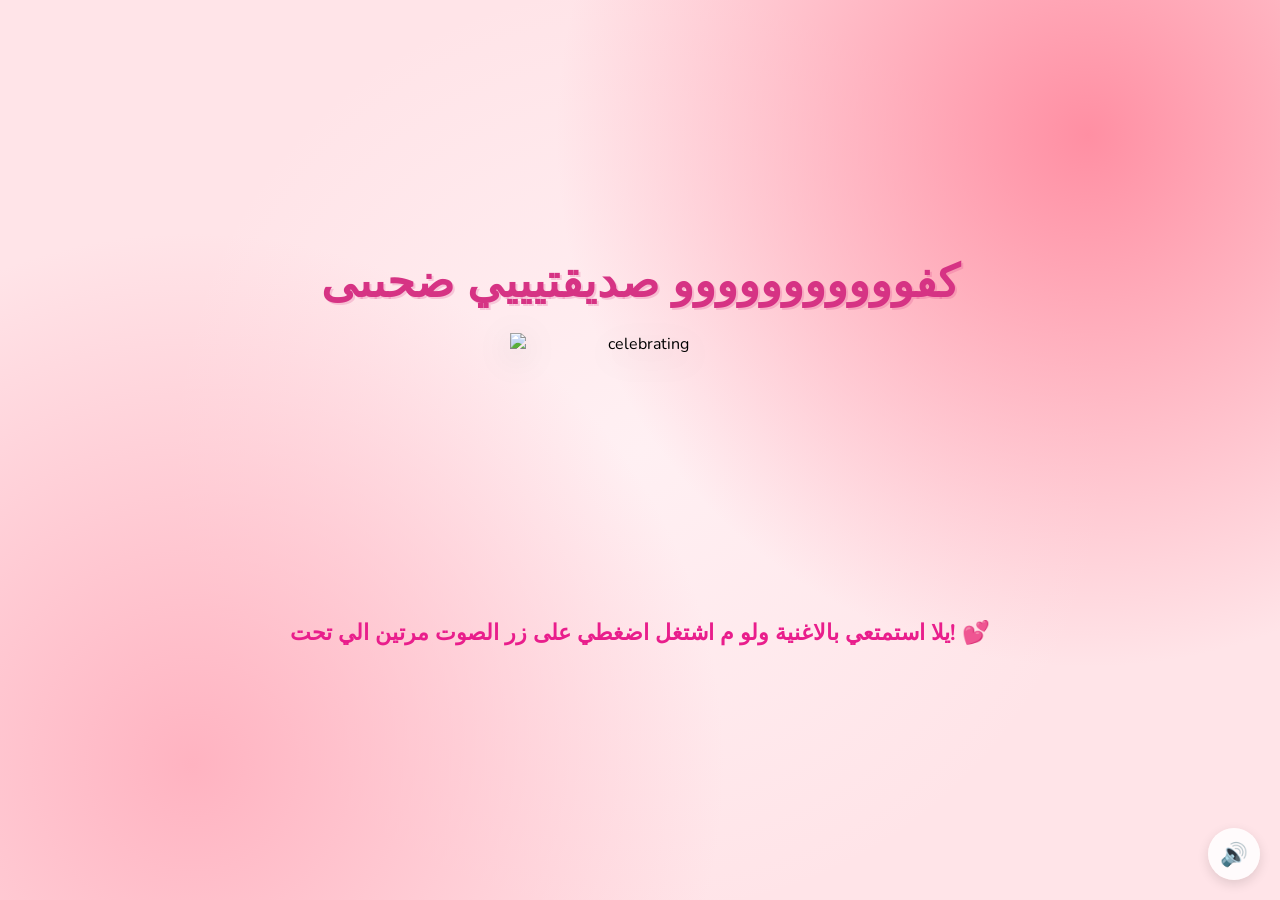
==== yes.html @ 80cbaa51 "Add files via upload" ====
<!DOCTYPE html>
<html lang="en">
<head>
    <meta charset="UTF-8">
    <meta name="viewport" content="width=device-width, initial-scale=1.0">
    <title>Yay! 🎉</title>
    <link rel="preconnect" href="https://fonts.googleapis.com">
    <link href="https://fonts.googleapis.com/css2?family=Nunito:wght@400;700;800;900&display=swap" rel="stylesheet">
    <link rel="stylesheet" href="style.css">
    <script src="https://cdn.jsdelivr.net/npm/canvas-confetti@1.9.2/dist/confetti.browser.min.js"></script>
</head>
<body>
    <div class="hearts-bg"></div>

    <div class="container yes-container">
        <h1 class="yes-title">كفووووووووووو  صديقتيييي ضحىىى</h1>

        <div class="gif-container">
            <img id="cat-gif" src="https://media.tenor.com/eNHbizSfVb0AAAAj/lovemode-cute.gif" alt="celebrating">
        </div>

        <p class="yes-message">يلا  استمتعي بالاغنية ولو م اشتغل اضغطي على زر الصوت مرتين الي  تحت! 💕</p>
    </div>

    <audio id="bg-music" loop>
        <source src="music/qqww.mp3" type="audio/mpeg">
    </audio>

    <button id="music-toggle" onclick="toggleMusic()" title="Toggle music">🔊</button>

    <script src="yes-script.js"></script>
</body>
</html>
---- style.css ----
* {
    margin: 0;
    padding: 0;
    box-sizing: border-box;
}

body {
    background-color: #FFE4E8;
    font-family: 'Nunito', sans-serif;
    min-height: 100vh;
    display: flex;
    justify-content: center;
    align-items: center;
    overflow: hidden;
    background-image:
        radial-gradient(circle at 15% 85%, #ffb3c1 0%, transparent 40%),
        radial-gradient(circle at 85% 15%, #ff8fa3 0%, transparent 40%),
        radial-gradient(circle at 50% 50%, #fff0f3 0%, transparent 60%);
}

/* Floating hearts background */
.hearts-bg {
    position: fixed;
    top: 0; left: 0; right: 0; bottom: 0;
    pointer-events: none;
    z-index: 0;
    overflow: hidden;
}

.hearts-bg::before,
.hearts-bg::after {
    content: '💕 💗 💖 💝 💓';
    position: absolute;
    font-size: 1.5rem;
    opacity: 0.15;
    animation: floatHearts 12s linear infinite;
    white-space: nowrap;
    top: 100%;
    left: 10%;
}

.hearts-bg::after {
    animation-delay: 6s;
    left: 60%;
    content: '💗 💕 💓 💖 💝';
}

@keyframes floatHearts {
    from { transform: translateY(0); opacity: 0.15; }
    to { transform: translateY(-110vh); opacity: 0; }
}

.container {
    position: relative;
    z-index: 1;
    text-align: center;
    padding: 40px 20px;
}

h1 {
    font-size: 2.4rem;
    color: #d63384;
    font-weight: 900;
    margin-bottom: 20px;
    text-shadow: 2px 2px 0px rgba(214, 51, 132, 0.2);
    animation: wiggle 2s ease-in-out infinite;
}

@keyframes wiggle {
    0%, 100% { transform: rotate(-1deg); }
    50% { transform: rotate(1deg); }
}

.gif-container {
    margin: 20px auto;
    display: flex;
    justify-content: center;
}

#cat-gif {
    width: 200px;
    height: 200px;
    object-fit: contain;
    filter: drop-shadow(0 8px 16px rgba(0,0,0,0.15));
    transition: opacity 0.3s ease;
}

.buttons {
    display: flex;
    gap: 20px;
    justify-content: center;
    align-items: center;
    margin-top: 30px;
    flex-wrap: wrap;
}

#yes-btn {
    background: linear-gradient(135deg, #4CAF50, #45a049);
    color: white;
    border: none;
    border-radius: 16px;
    font-size: 1.6rem;
    font-weight: 900;
    font-family: 'Nunito', sans-serif;
    padding: 18px 45px;
    cursor: pointer;
    transition: transform 0.15s, box-shadow 0.15s;
    box-shadow: 0 6px 20px rgba(76, 175, 80, 0.45);
    letter-spacing: 1px;
}

#yes-btn:hover {
    transform: scale(1.06) translateY(-2px);
    box-shadow: 0 10px 28px rgba(76, 175, 80, 0.55);
}

#yes-btn:active {
    transform: scale(0.98);
}

#no-btn {
    background: linear-gradient(135deg, #e74c3c, #c0392b);
    color: white;
    border: none;
    border-radius: 12px;
    font-size: 1rem;
    font-weight: 700;
    font-family: 'Nunito', sans-serif;
    padding: 12px 28px;
    cursor: pointer;
    transition: background 0.2s, left 0.25s ease, top 0.25s ease;
    box-shadow: 0 4px 14px rgba(231, 76, 60, 0.4);
}

#no-btn:hover {
    background: linear-gradient(135deg, #c0392b, #a93226);
}


#tease-toast {
    margin-top: 14px;
    font-size: 1rem;
    color: #d63384;
    font-weight: 700;
    font-style: italic;
    opacity: 0;
    transform: translateY(6px);
    transition: opacity 0.3s ease, transform 0.3s ease;
    min-height: 1.5rem;
}

#tease-toast.show {
    opacity: 1;
    transform: translateY(0);
}

/* Music toggle button */
#music-toggle {
    position: fixed;
    bottom: 20px;
    right: 20px;
    background: rgba(255, 255, 255, 0.85);
    border: none;
    border-radius: 50%;
    width: 52px;
    height: 52px;
    font-size: 1.4rem;
    cursor: pointer;
    backdrop-filter: blur(10px);
    box-shadow: 0 4px 12px rgba(0, 0, 0, 0.12);
    transition: transform 0.2s;
    z-index: 100;
}

#music-toggle:hover {
    transform: scale(1.1);
}

/* Yes page specific */
.yes-container h1.yes-title {
    font-size: 2.8rem;
    animation: bounceTitle 0.6s ease infinite alternate;
}

@keyframes bounceTitle {
    from { transform: translateY(0) rotate(-1deg); }
    to { transform: translateY(-12px) rotate(1deg); }
}

.yes-message {
    font-size: 1.4rem;
    color: #e91e8c;
    font-weight: 700;
    margin-top: 24px;
    animation: fadeIn 1s ease 0.5s both;
}

@keyframes fadeIn {
    from { opacity: 0; transform: translateY(10px); }
    to { opacity: 1; transform: translateY(0); }
}

.yes-container #cat-gif {
    width: 260px;
    height: 260px;
}
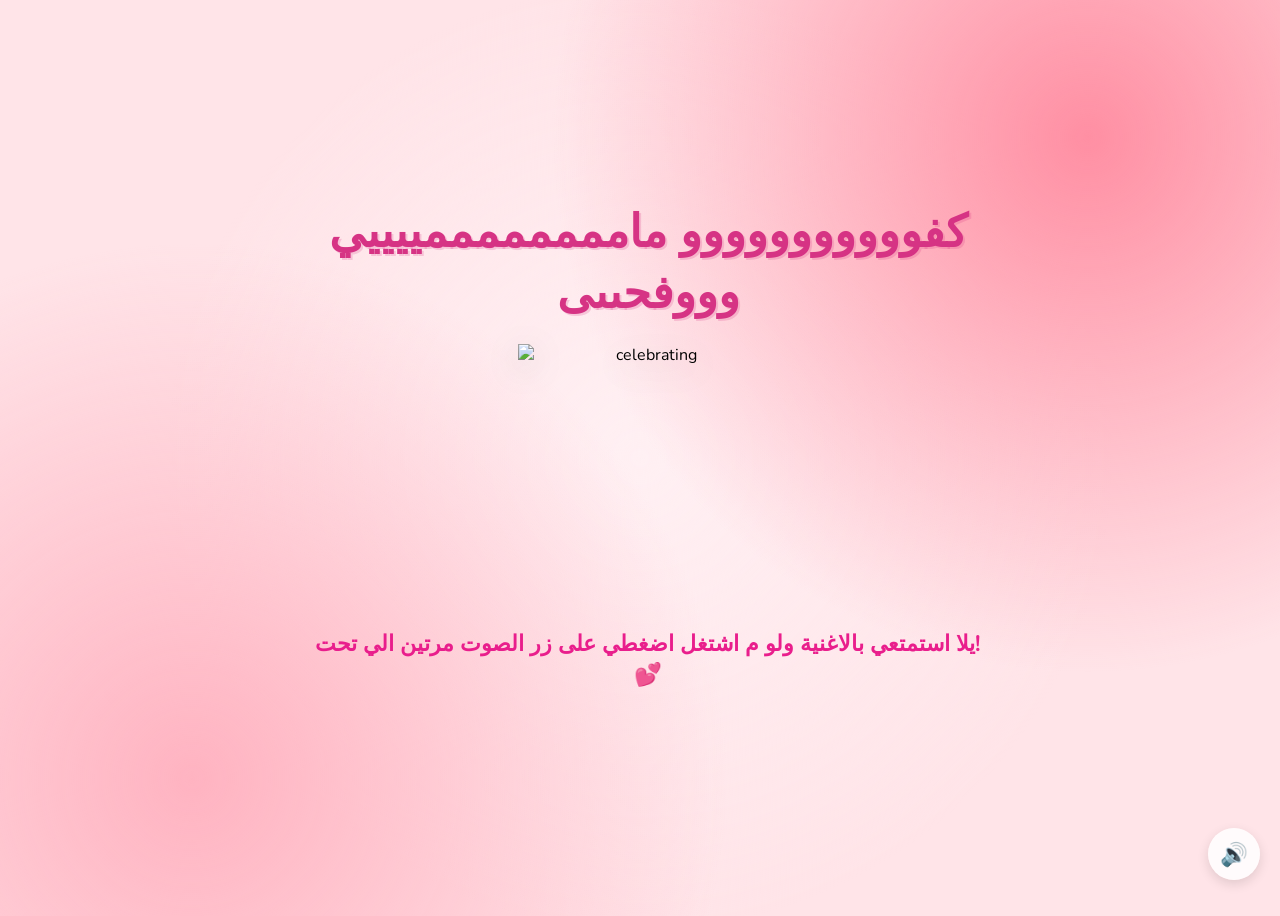
==== commit e7469af5: "Add files via upload" ====
--- a/yes.html
+++ b/yes.html
@@ -13,7 +13,7 @@
     <div class="hearts-bg"></div>
 
     <div class="container yes-container">
-        <h1 class="yes-title">كفووووووووووو  صديقتيييي ضحىىى</h1>
+        <h1 class="yes-title">كفووووووووووو  ماممممممممييييي وووفحىىى</h1>
 
         <div class="gif-container">
             <img id="cat-gif" src="https://media.tenor.com/eNHbizSfVb0AAAAj/lovemode-cute.gif" alt="celebrating">
--- a/style.css
+++ b/style.css
@@ -1,13 +1,21 @@
+```css
 * {
     margin: 0;
     padding: 0;
     box-sizing: border-box;
 }
 
+html,
+body {
+    width: 100%;
+    min-height: 100%;
+}
+
 body {
     background-color: #FFE4E8;
     font-family: 'Nunito', sans-serif;
     min-height: 100vh;
+    min-height: 100dvh;
     display: flex;
     justify-content: center;
     align-items: center;
@@ -21,7 +29,7 @@
 /* Floating hearts background */
 .hearts-bg {
     position: fixed;
-    top: 0; left: 0; right: 0; bottom: 0;
+    inset: 0;
     pointer-events: none;
     z-index: 0;
     overflow: hidden;
@@ -46,107 +54,204 @@
 }
 
 @keyframes floatHearts {
-    from { transform: translateY(0); opacity: 0.15; }
-    to { transform: translateY(-110vh); opacity: 0; }
-}
-
+    from {
+        transform: translateY(0);
+        opacity: 0.15;
+    }
+
+    to {
+        transform: translateY(-110vh);
+        opacity: 0;
+    }
+}
+
+/* Main container */
 .container {
     position: relative;
     z-index: 1;
+    width: 100%;
+    max-width: 700px;
     text-align: center;
-    padding: 40px 20px;
-}
-
+    padding: 30px 20px;
+    margin: 0 auto;
+}
+
+/* Title */
 h1 {
+    width: 100%;
+    max-width: 650px;
+    margin: 0 auto 20px;
+    padding: 0 5px;
+
     font-size: 2.4rem;
+    line-height: 1.35;
     color: #d63384;
     font-weight: 900;
-    margin-bottom: 20px;
+
     text-shadow: 2px 2px 0px rgba(214, 51, 132, 0.2);
     animation: wiggle 2s ease-in-out infinite;
+
+    overflow-wrap: break-word;
+    word-wrap: break-word;
 }
 
 @keyframes wiggle {
-    0%, 100% { transform: rotate(-1deg); }
-    50% { transform: rotate(1deg); }
-}
-
+    0%, 100% {
+        transform: rotate(-1deg);
+    }
+
+    50% {
+        transform: rotate(1deg);
+    }
+}
+
+/* GIF */
 .gif-container {
     margin: 20px auto;
     display: flex;
     justify-content: center;
+    align-items: center;
+    width: 100%;
 }
 
 #cat-gif {
     width: 200px;
     height: 200px;
+    max-width: 60vw;
+    max-height: 35vh;
+
     object-fit: contain;
-    filter: drop-shadow(0 8px 16px rgba(0,0,0,0.15));
+
+    filter: drop-shadow(0 8px 16px rgba(0, 0, 0, 0.15));
+
     transition: opacity 0.3s ease;
 }
 
+/* Buttons */
 .buttons {
     display: flex;
     gap: 20px;
+
     justify-content: center;
     align-items: center;
-    margin-top: 30px;
-    flex-wrap: wrap;
-}
-
+
+    width: 100%;
+    max-width: 500px;
+
+    margin: 30px auto 0;
+    padding: 0 10px;
+
+    flex-wrap: nowrap;
+}
+
+/* Both buttons */
+.buttons button {
+    box-sizing: border-box;
+    flex-shrink: 1;
+
+    min-width: 0;
+
+    cursor: pointer;
+    font-family: 'Nunito', sans-serif;
+
+    -webkit-tap-highlight-color: transparent;
+    touch-action: manipulation;
+}
+
+/* YES */
 #yes-btn {
     background: linear-gradient(135deg, #4CAF50, #45a049);
     color: white;
+
     border: none;
     border-radius: 16px;
+
     font-size: 1.6rem;
     font-weight: 900;
-    font-family: 'Nunito', sans-serif;
+
     padding: 18px 45px;
+
+    min-height: 60px;
+
     cursor: pointer;
-    transition: transform 0.15s, box-shadow 0.15s;
+
+    transition:
+        transform 0.15s,
+        box-shadow 0.15s;
+
     box-shadow: 0 6px 20px rgba(76, 175, 80, 0.45);
+
     letter-spacing: 1px;
 }
 
 #yes-btn:hover {
     transform: scale(1.06) translateY(-2px);
-    box-shadow: 0 10px 28px rgba(76, 175, 80, 0.55);
+
+    box-shadow:
+        0 10px 28px rgba(76, 175, 80, 0.55);
 }
 
 #yes-btn:active {
     transform: scale(0.98);
 }
 
+/* NO */
 #no-btn {
     background: linear-gradient(135deg, #e74c3c, #c0392b);
+
     color: white;
+
     border: none;
     border-radius: 12px;
+
     font-size: 1rem;
     font-weight: 700;
-    font-family: 'Nunito', sans-serif;
+
     padding: 12px 28px;
+
+    min-height: 48px;
+
     cursor: pointer;
-    transition: background 0.2s, left 0.25s ease, top 0.25s ease;
-    box-shadow: 0 4px 14px rgba(231, 76, 60, 0.4);
+
+    transition:
+        background 0.2s,
+        left 0.25s ease,
+        top 0.25s ease,
+        transform 0.15s ease;
+
+    box-shadow:
+        0 4px 14px rgba(231, 76, 60, 0.4);
 }
 
 #no-btn:hover {
     background: linear-gradient(135deg, #c0392b, #a93226);
 }
 
-
+#no-btn:active {
+    transform: scale(0.95);
+}
+
+/* Toast */
 #tease-toast {
     margin-top: 14px;
+
     font-size: 1rem;
     color: #d63384;
+
     font-weight: 700;
     font-style: italic;
+
     opacity: 0;
+
     transform: translateY(6px);
-    transition: opacity 0.3s ease, transform 0.3s ease;
+
+    transition:
+        opacity 0.3s ease,
+        transform 0.3s ease;
+
     min-height: 1.5rem;
+
+    padding: 0 10px;
 }
 
 #tease-toast.show {
@@ -154,53 +259,278 @@
     transform: translateY(0);
 }
 
-/* Music toggle button */
+/* Music toggle */
 #music-toggle {
     position: fixed;
-    bottom: 20px;
-    right: 20px;
+
+    bottom: max(20px, env(safe-area-inset-bottom));
+    right: max(20px, env(safe-area-inset-right));
+
     background: rgba(255, 255, 255, 0.85);
+
     border: none;
     border-radius: 50%;
+
     width: 52px;
     height: 52px;
+
     font-size: 1.4rem;
+
     cursor: pointer;
+
     backdrop-filter: blur(10px);
-    box-shadow: 0 4px 12px rgba(0, 0, 0, 0.12);
+
+    box-shadow:
+        0 4px 12px rgba(0, 0, 0, 0.12);
+
     transition: transform 0.2s;
+
     z-index: 100;
+
+    -webkit-tap-highlight-color: transparent;
 }
 
 #music-toggle:hover {
     transform: scale(1.1);
 }
 
-/* Yes page specific */
+/* =========================================
+   YES PAGE
+========================================= */
+
 .yes-container h1.yes-title {
     font-size: 2.8rem;
-    animation: bounceTitle 0.6s ease infinite alternate;
+
+    animation:
+        bounceTitle 0.6s ease infinite alternate;
 }
 
 @keyframes bounceTitle {
-    from { transform: translateY(0) rotate(-1deg); }
-    to { transform: translateY(-12px) rotate(1deg); }
+    from {
+        transform: translateY(0) rotate(-1deg);
+    }
+
+    to {
+        transform: translateY(-12px) rotate(1deg);
+    }
 }
 
 .yes-message {
     font-size: 1.4rem;
+
     color: #e91e8c;
+
     font-weight: 700;
+
     margin-top: 24px;
-    animation: fadeIn 1s ease 0.5s both;
+
+    animation:
+        fadeIn 1s ease 0.5s both;
+
+    padding: 0 10px;
 }
 
 @keyframes fadeIn {
-    from { opacity: 0; transform: translateY(10px); }
-    to { opacity: 1; transform: translateY(0); }
+    from {
+        opacity: 0;
+        transform: translateY(10px);
+    }
+
+    to {
+        opacity: 1;
+        transform: translateY(0);
+    }
 }
 
 .yes-container #cat-gif {
     width: 260px;
     height: 260px;
-}
+
+    max-width: 65vw;
+    max-height: 40vh;
+}
+
+
+/* =========================================
+   TABLET
+========================================= */
+
+@media (max-width: 700px) {
+
+    .container {
+        padding: 25px 15px;
+    }
+
+    h1 {
+        font-size: 2rem;
+    }
+
+    #cat-gif {
+        width: 180px;
+        height: 180px;
+    }
+
+    .buttons {
+        gap: 12px;
+        padding: 0 5px;
+    }
+
+    #yes-btn {
+        font-size: 1.4rem;
+        padding: 15px 30px;
+    }
+
+    #no-btn {
+        font-size: 0.95rem;
+        padding: 11px 24px;
+    }
+}
+
+
+/* =========================================
+   MOBILE
+========================================= */
+
+@media (max-width: 480px) {
+
+    body {
+        align-items: center;
+    }
+
+    .container {
+        padding: 20px 12px;
+    }
+
+    h1 {
+        font-size: 1.65rem;
+        line-height: 1.4;
+
+        margin-bottom: 12px;
+    }
+
+    .gif-container {
+        margin: 12px auto;
+    }
+
+    #cat-gif {
+        width: 150px;
+        height: 150px;
+
+        max-width: 45vw;
+        max-height: 25vh;
+    }
+
+    .buttons {
+        gap: 10px;
+
+        width: 100%;
+        max-width: 360px;
+
+        margin-top: 20px;
+
+        padding: 0 5px;
+    }
+
+    #yes-btn {
+        flex: 1;
+
+        min-width: 0;
+        min-height: 52px;
+
+        padding: 12px 10px;
+
+        font-size: 1.25rem;
+    }
+
+    #no-btn {
+        flex: 1;
+
+        min-width: 0;
+        min-height: 48px;
+
+        padding: 10px 8px;
+
+        font-size: 0.95rem;
+    }
+
+    #tease-toast {
+        font-size: 0.9rem;
+        margin-top: 10px;
+    }
+
+    #music-toggle {
+        width: 46px;
+        height: 46px;
+
+        font-size: 1.2rem;
+
+        bottom: 15px;
+        right: 15px;
+    }
+
+    .yes-container h1.yes-title {
+        font-size: 2rem;
+    }
+
+    .yes-message {
+        font-size: 1.15rem;
+    }
+
+    .yes-container #cat-gif {
+        width: 190px;
+        height: 190px;
+
+        max-width: 55vw;
+        max-height: 30vh;
+    }
+}
+
+
+/* =========================================
+   VERY SMALL PHONES
+========================================= */
+
+@media (max-width: 360px) {
+
+    .container {
+        padding: 15px 8px;
+    }
+
+    h1 {
+        font-size: 1.4rem;
+    }
+
+    #cat-gif {
+        width: 125px;
+        height: 125px;
+    }
+
+    .buttons {
+        gap: 7px;
+    }
+
+    #yes-btn {
+        min-height: 48px;
+
+        font-size: 1.1rem;
+
+        padding: 10px 7px;
+    }
+
+    #no-btn {
+        min-height: 45px;
+
+        font-size: 0.85rem;
+
+        padding: 9px 6px;
+    }
+
+    #music-toggle {
+        width: 42px;
+        height: 42px;
+
+        bottom: 10px;
+        right: 10px;
+    }
+}
+```
